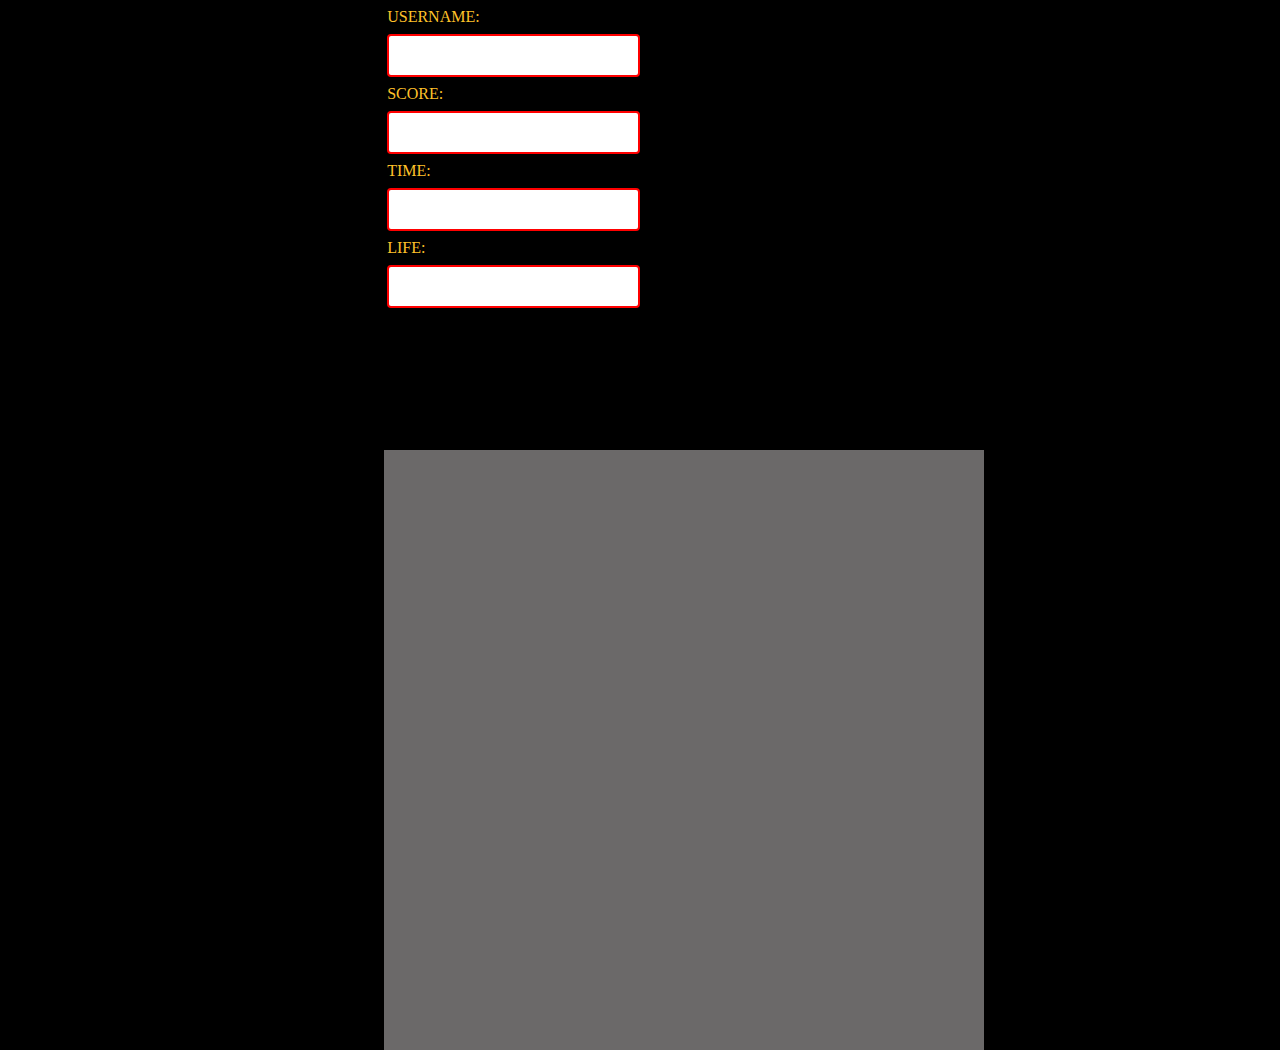
==== PACMAN/index.html @ 76b2f391 "change stype for game" ====
<!DOCTYPE html>
<html>

<head>
  <link rel="stylesheet" type="text/css" href="style.css" />
</head>

<body>

  <div class="gameDiv" style="display:block;" id="gameDiv">
    <label>USERNAME:</label>
    <br>
    <input id="lblUsername" type="text" />
    <br />
    <label>SCORE:</label>
    <br>
    <input id="lblScore" type="text" />
    <br />
    <label>TIME:</label>
    <br>
    <input id="lblTime" type="text" />
    <br />
    <label>LIFE:</label>
    <br>
    <input id="lblLife" type="text" />
    <br />
    <canvas id="canvas" height="600" width="600"></canvas>
  </div>

  <!-- <div class=registrationForm style="display:none;" id="signUpDiv">
    <form name="register" onsubmit="return goToMenuSettingsFormIfRegistrationFormIsVallid()">
      <br>
      <input type="text" class="formInput" id="username" placeholder="Username" name="username">
      <br>
      <input type="password" class="formInput" id="password" placeholder="Password" name="password">
      <br>
      <input type="text" class="formInput" id="fullName" placeholder="Full name" name="fullName">
      <br>
      <input type="email" class="formInput" id="email" placeholder="Email address" name="email">
      <br>
      <input type="date" class="formInput" id="dateOfBirth" name="dateOfBirth"><br>
      <br>
      <div class="signUpCenter">
        <input class="whiteToYellowButton" role="button" type="submit" name="Submit" value="Sign up" />
      </div>
    </form>
  </div>

  <div class=settingsForm style="display:none;" id="settingsDiv">
    <form name="settings" onsubmit="return settingsValidate()">
      <br>
      <input type="number" class="formInput" id="balls" placeholder="Number of balls" name="balls">
      <br>
      <input type="number" class="formInput" id="gameDuration" placeholder="Game duration" name="gameDuration">
      <br>
      <input type="number" class="formInput" id="ghosts" placeholder="Number of ghosts" name="ghosts">
      <br>
      <div class="center">
        <input class="whiteToYellowButton" role="button" type="submit" name="Submit" value="Start game" />
      </div>
    </form>
  </div>

  <div class=logInForm style="display:none;" id="signInDiv">
    <form name="logIn" onsubmit="return ifUserExistStartGame()">
      <br>
      <input type="text" class="formInput" id="loginUsername" placeholder="Username" name="loginUsername">
      <br>
      <input type="password" class="formInput" id="loginPassword" placeholder="Password" name="loginPassword">
      <br>
      <div class="center">
        <input class="whiteToYellowButton" role="button" type="submit" name="Submit" value="Sign in" />
      </div>
    </form>
  </div>

  <div class=gameMenuForm style="display:none;" id="gameMenuDiv">
    <form name="gameMenu">
      <img src="pac-man-logo.png" alt="pacman" class="pacmanLogo" />
      <div class="container">
        <div class="center">
          <input class="whiteToYellowButton  SignInButton" role="button" type="button" name="answer" value="Settings"
            onclick="showSettingsDiv()" />
        </div>
      </div>
      <div class="container">
        <div class="center">
          <input class="whiteToYellowButton" role="button" type="button" name="answer" value="Start Game"
            onclick="showGameDiv()" />
        </div>
      </div>
    </form>
  </div>

  <div class=welcome style="display:block;" id="welcomeDiv">
    <form name="welcome">
      <img src="pac-man-logo.png" alt="pacman" class="pacmanLogo" />
      <div class="container">
        <div class="center">
          <input class="whiteToYellowButton  SignInButton" role="button" type="button" name="answer" value="Sign in"
            onclick="showSignInDiv()" />
        </div>
      </div>
      <div class="container">
        <div class="center">
          <input class="whiteToYellowButton" role="button" type="button" name="answer" value="Sign up"
            onclick="showSignUpDiv()" />
        </div>
      </div>
    </form>
  </div> -->

  <script type="text/javascript" src="welcomeForm.js">
  </script>
  <script type="text/javascript" src="logInForm.js">
  </script>
  <script type="text/javascript" src="registrationForm.js">
  </script>
  <script type="text/javascript" src="settingsForm.js">
  </script>
  <script type="text/javascript" src="code.js">
  </script>
  <script type="text/javascript" src="gameMenuForm.js">
  </script>
</body>

</html>
---- PACMAN/style.css ----
#canvas {
	background: rgb(107, 105, 105);
	
	position: absolute;
	top: 50%;
	left: 30%;
}

body {
	background-color: #000;
}   

.gameDiv label{
	color: #FFC229;
	margin-left: 30%;
	
}
.gameDiv input[type=text] {
	width: 20%;
	padding: 12px 20px;
	margin: 8px 0;
	box-sizing: border-box;
	border: 2px solid red;
	border-radius: 4px;
	margin-left: 30%;
  }

img {
    padding: 0;
    display: block;
    margin: 0 auto;
    max-height: 70%;
    max-width: 70%;
}

.gameDiv{
	width: 100%; 
	height: 100%;
}

.welcome {
	display: flex;
	justify-content: center;
	height: 800px;
}

.pacmanLogo {

	display: block;
	margin-left: auto;
	margin-right: auto;
	width: 100%;
}

.container {
	height: 5rem;
	position: relative;
	border: 0.2rem solid black;
}

.center {
	margin: 0;
	position: absolute;
	top: 50%;
	left: 50%;
	-ms-transform: translate(-50%, -50%);
	transform: translate(-50%, -50%);
}

.signUpCenter {
	margin: 0;
	position: absolute;
	top: 65%;
	left: 51%;
	-ms-transform: translate(-50%, -50%);
	transform: translate(-50%, -50%);
}


.whiteToYellowButton {
	appearance: none;
	background-color: #FFFFFF;
	border-radius: 40em;
	border-style: none;
	box-shadow: #ADCFFF 0 -12px 6px inset;
	box-sizing: border-box;
	color: #000000;
	cursor: pointer;
	display: inline-block;
	font-family: -apple-system, sans-serif;
	font-size: 1.2rem;
	font-weight: 700;
	letter-spacing: -.24px;
	margin: 0;
	outline: none;
	padding: 1rem 1.3rem;
	quotes: auto;
	text-align: center;
	text-decoration: none;
	transition: all .15s;
	user-select: none;
	-webkit-user-select: none;
	touch-action: manipulation;
}

.whiteToYellowButton:hover {
	background-color: #FFC229;
	box-shadow: #FF6314 0 -6px 8px inset;
	transform: scale(1.125);
}

.whiteToYellowButton:active {
	transform: scale(1.025);
}


.logInForm {
	background-color: #eded56;
	width: 400px;
	height: 400px;
	margin: 7em auto;
	border-radius: 1.5em;
	box-shadow: 0px 11px 35px 2px rgba(225, 161, 31, 0.14);
}

.settingsForm{
	background-color: #eded56;
	width: 400px;
	height: 400px;
	margin: 7em auto;
	border-radius: 1.5em;
	box-shadow: 0px 11px 35px 2px rgba(225, 161, 31, 0.14);
}

.registrationForm{
	background-color: #eded56;
	width: 400px;
	height: 400px;
	margin: 7em auto;
	border-radius: 1.5em;
	box-shadow: 0px 11px 35px 2px rgba(225, 161, 31, 0.14);
}

.sign {
	text-align: center;
	padding-top: 40px;
	color: #0c0c0c;
	font-family: 'Ubuntu', sans-serif;
	font-weight: bold;
	font-size: 23px;
}
.formInput{
	width: 76%;
    color: rgb(11, 5, 5);
    font-weight: 700;
    font-size: 14px;
    letter-spacing: 1px;
    background: rgb(243, 239, 239);
    padding: 10px 20px;
    border: none;
    border-radius: 20px;
    outline: none;
    box-sizing: border-box;
    border: 2px solid rgb(234, 196, 196);
    margin-bottom: 50px;
    margin-left: 46px;
    text-align: center;
    margin-bottom: 27px;
    font-family: 'Ubuntu', sans-serif;
}

@media (min-width: 768px) {
	.whiteToYellowButton {
		font-size: 1.5rem;
		padding: .75rem 2rem;
	}
}
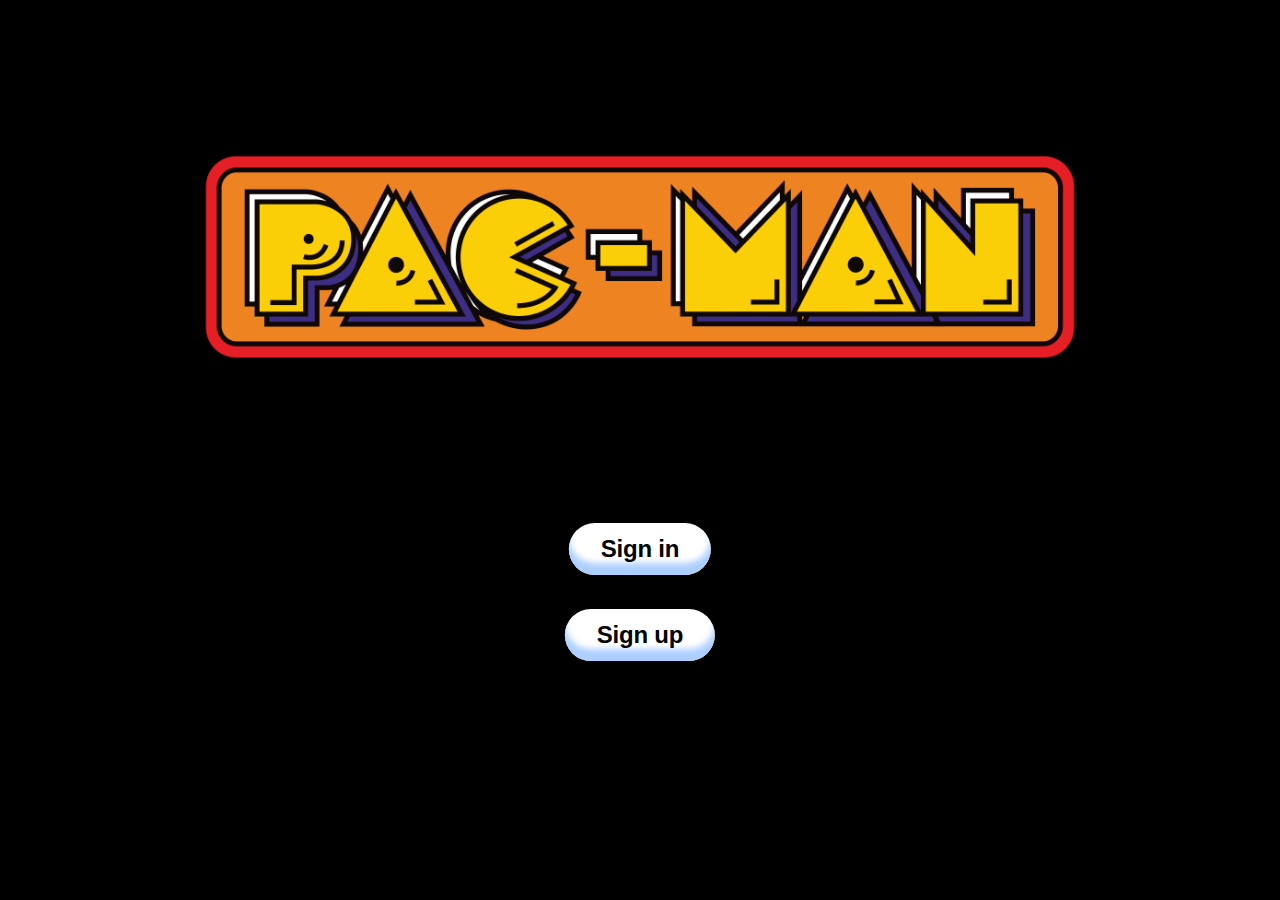
==== commit cfa133b9: "refactor" ====
--- a/PACMAN/index.html
+++ b/PACMAN/index.html
@@ -4,10 +4,9 @@
 <head>
   <link rel="stylesheet" type="text/css" href="style.css" />
 </head>
-
 <body>
 
-  <div class="gameDiv" style="display:block;" id="gameDiv">
+  <div class="gameDiv" style="display:none;" id="gameDiv">
     <label>USERNAME:</label>
     <br>
     <input id="lblUsername" type="text" />
@@ -27,7 +26,7 @@
     <canvas id="canvas" height="600" width="600"></canvas>
   </div>
 
-  <!-- <div class=registrationForm style="display:none;" id="signUpDiv">
+  <div class=registrationForm style="display:none;" id="signUpDiv">
     <form name="register" onsubmit="return goToMenuSettingsFormIfRegistrationFormIsVallid()">
       <br>
       <input type="text" class="formInput" id="username" placeholder="Username" name="username">
@@ -108,7 +107,7 @@
         </div>
       </div>
     </form>
-  </div> -->
+  </div>
 
   <script type="text/javascript" src="welcomeForm.js">
   </script>
@@ -122,6 +121,8 @@
   </script>
   <script type="text/javascript" src="gameMenuForm.js">
   </script>
+  <script type="text/javascript" src="iterateThroughScreensUtills.js">
+  </script>
 </body>
 
 </html>